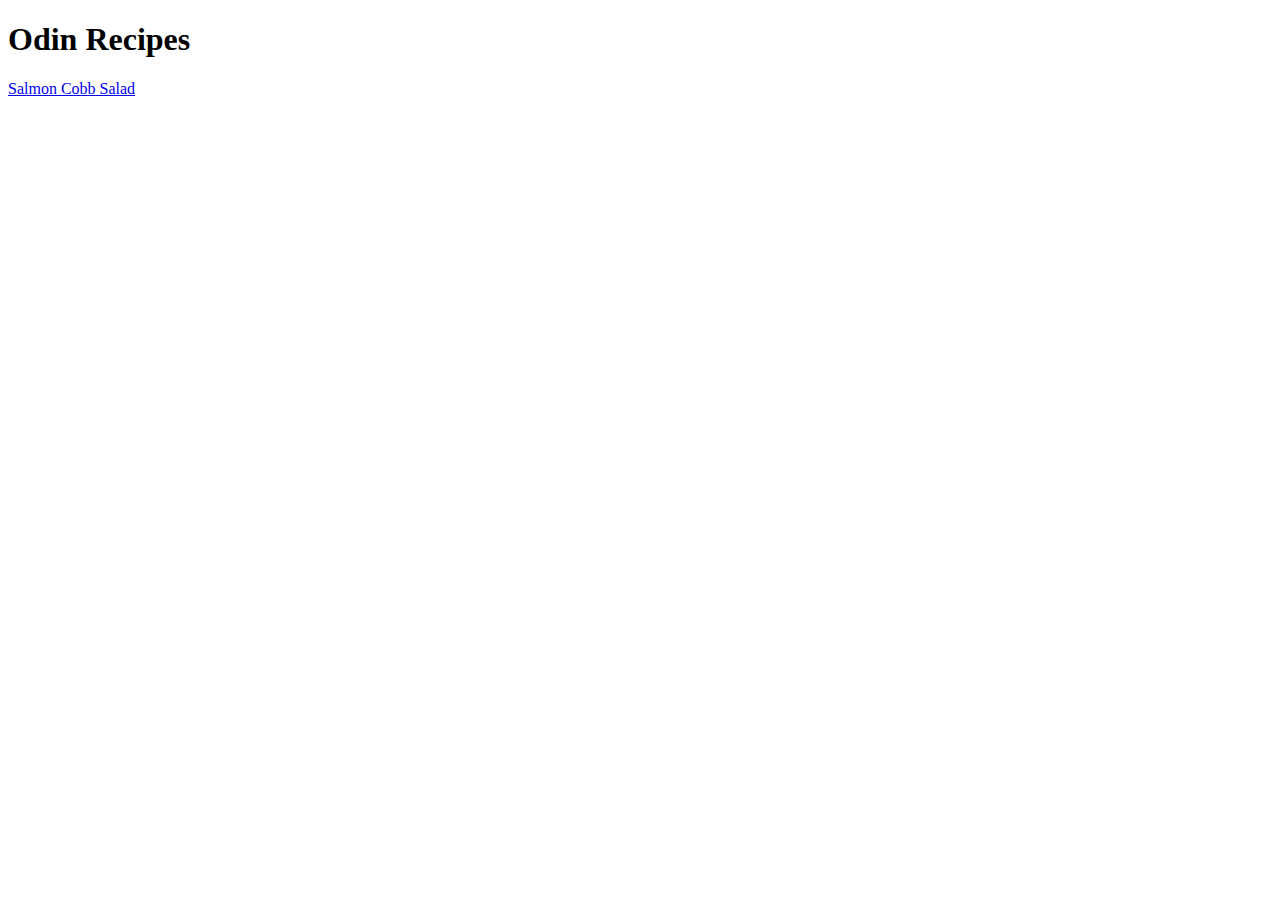
==== index.html @ c62b07eb "add index.html" ====
<!DOCTYPE html>
<html lang="en">
<head>
<meta charset="UTF=8">
<title>Odin Recipes</title>
</head>
<body>
    <h1>Odin Recipes</h1>
    <a href="recipes/salmon-cobb-salad.html">Salmon Cobb Salad</a>

</body>
</html>
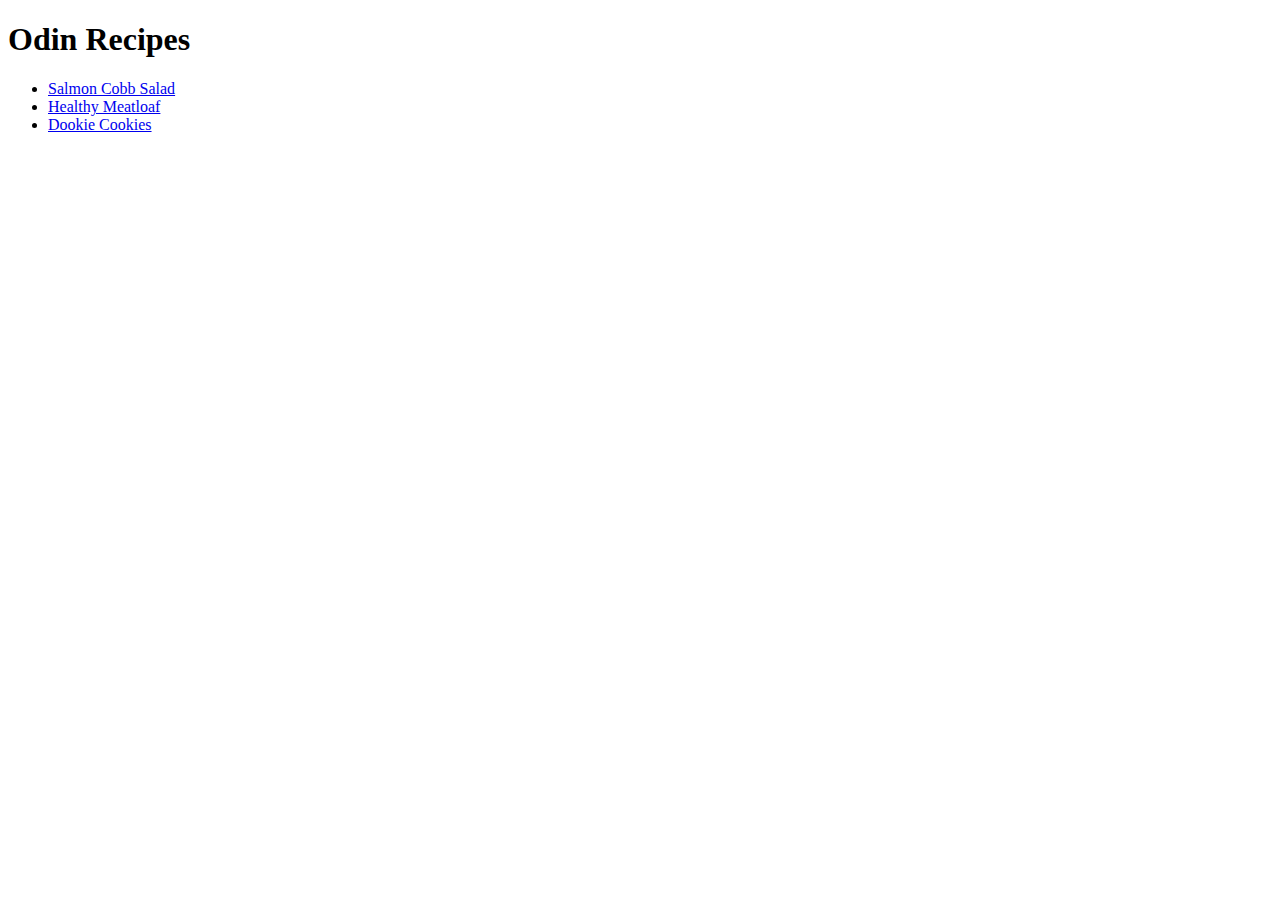
==== commit 84ee5194: "added healthy-meatloaf.html and dookie-cookies.html" ====
--- a/index.html
+++ b/index.html
@@ -6,7 +6,10 @@
 </head>
 <body>
     <h1>Odin Recipes</h1>
-    <a href="recipes/salmon-cobb-salad.html">Salmon Cobb Salad</a>
-
+    <ul>
+        <li><a href="recipes/salmon-cobb-salad.html">Salmon Cobb Salad</a></li>
+        <li><a href="recipes/healthy-meatloaf.html">Healthy Meatloaf</a></li>
+        <li><a href="recipes/dookie-cookies.html">Dookie Cookies</a></li>
+    </ul>
 </body>
 </html>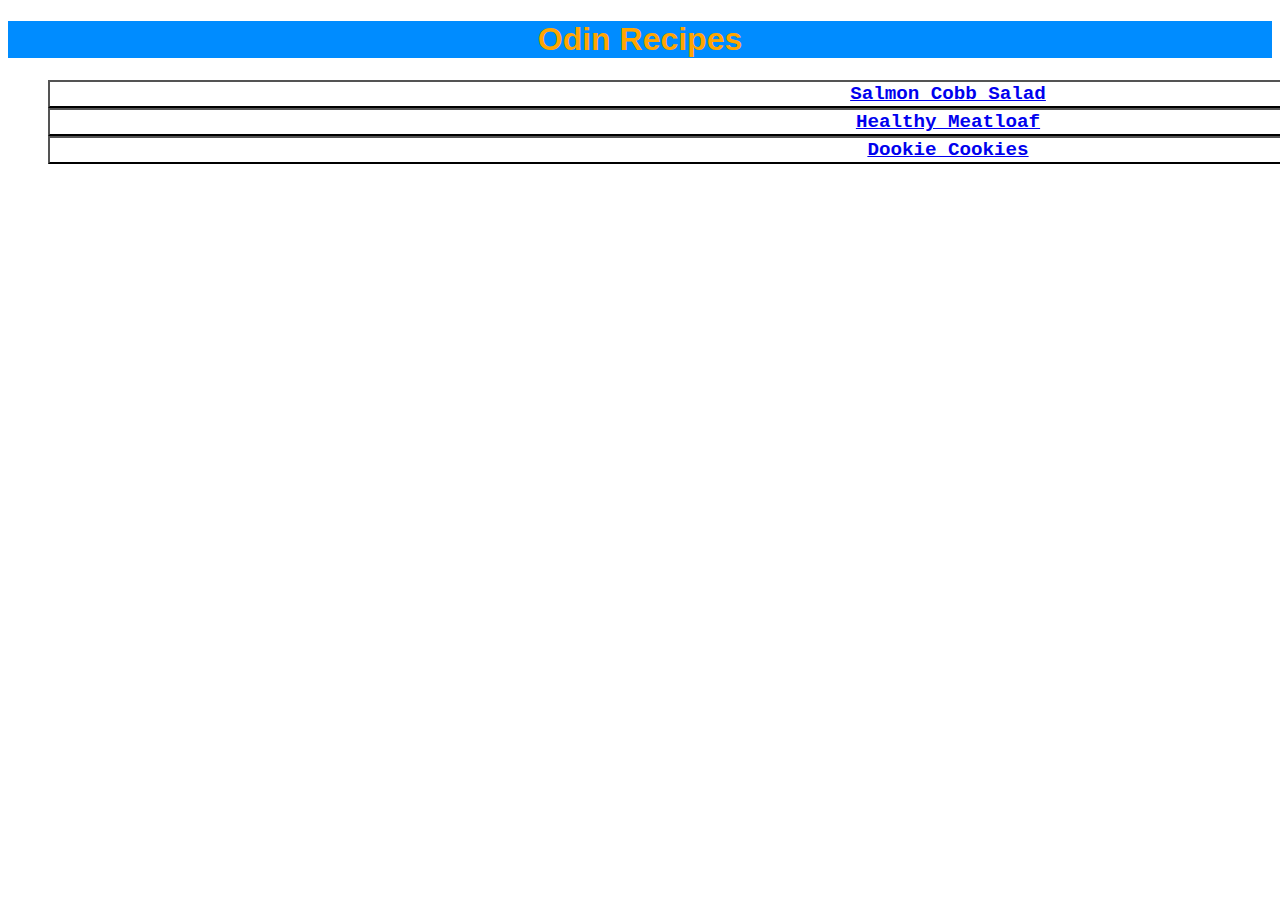
==== commit 1c8ecd07: "testing margin length" ====
--- a/index.html
+++ b/index.html
@@ -1,15 +1,18 @@
 <!DOCTYPE html>
-<html lang="en">
+<html lang="en" paper="letter">
 <head>
 <meta charset="UTF=8">
 <title>Odin Recipes</title>
+<link rel="stylesheet" href="style.css">
 </head>
 <body>
     <h1>Odin Recipes</h1>
     <ul>
-        <li><a href="recipes/salmon-cobb-salad.html">Salmon Cobb Salad</a></li>
-        <li><a href="recipes/healthy-meatloaf.html">Healthy Meatloaf</a></li>
-        <li><a href="recipes/dookie-cookies.html">Dookie Cookies</a></li>
+        <div>
+            <button><a href="recipes/salmon-cobb-salad.html">Salmon Cobb Salad</a></button>
+            <button><a href="recipes/healthy-meatloaf.html">Healthy Meatloaf</a></button>
+            <button><a href="recipes/dookie-cookies.html">Dookie Cookies</a></button>
+        </div>
     </ul>
 </body>
 </html>--- a/style.css
+++ b/style.css
@@ -0,0 +1,17 @@
+h1 {
+    background-color: rgb(0, 140, 255);
+    color: orange;
+    text-align: center;
+    font-family: 'Franklin Gothic Medium', 'Arial Narrow', Arial, sans-serif;
+}
+
+button {
+    width: 1800px; margin: auto;
+    box-sizing: border-box;
+    display: block;
+    background-color: transparent;
+    color: orange;
+    font-size: larger;
+    font-weight: bolder;
+    font-family: 'Courier New', Courier, monospace;
+}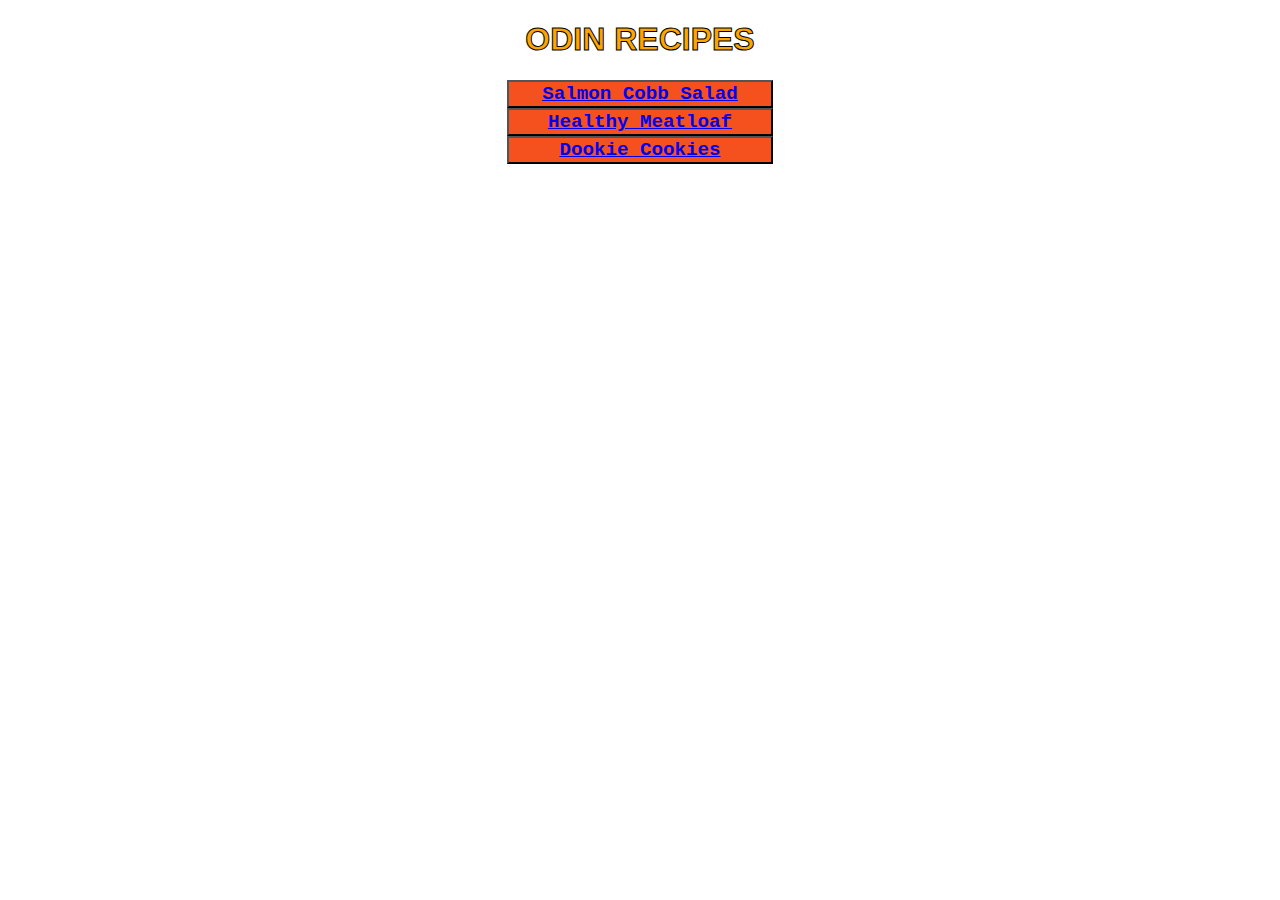
==== commit 8a017a46: "added color to homepage" ====
--- a/index.html
+++ b/index.html
@@ -1,18 +1,16 @@
 <!DOCTYPE html>
-<html lang="en" paper="letter">
+<html lang="en">
 <head>
 <meta charset="UTF=8">
 <title>Odin Recipes</title>
 <link rel="stylesheet" href="style.css">
 </head>
 <body>
-    <h1>Odin Recipes</h1>
-    <ul>
-        <div>
-            <button><a href="recipes/salmon-cobb-salad.html">Salmon Cobb Salad</a></button>
-            <button><a href="recipes/healthy-meatloaf.html">Healthy Meatloaf</a></button>
-            <button><a href="recipes/dookie-cookies.html">Dookie Cookies</a></button>
-        </div>
-    </ul>
+<h1>Odin Recipes</h1>
+    <div>
+        <button id="salmon"><a href="recipes/salmon-cobb-salad.html">Salmon Cobb Salad</a></button>
+        <button id="meatloaf"><a href="recipes/healthy-meatloaf.html">Healthy Meatloaf</a></button>
+        <button id="cookies"><a href="recipes/dookie-cookies.html">Dookie Cookies</a></button>
+    </div>
 </body>
 </html>--- a/style.css
+++ b/style.css
@@ -1,17 +1,34 @@
 h1 {
-    background-color: rgb(0, 140, 255);
     color: orange;
+    text-transform: uppercase;
+    -webkit-text-stroke: 1px black;
     text-align: center;
     font-family: 'Franklin Gothic Medium', 'Arial Narrow', Arial, sans-serif;
 }
 
 button {
-    width: 1800px; margin: auto;
-    box-sizing: border-box;
+    width: 250px; margin: auto;
+    box-sizing: content-box;
     display: block;
-    background-color: transparent;
-    color: orange;
+    background-color: #f4511e;
+    color: #FFFFFF;
     font-size: larger;
     font-weight: bolder;
     font-family: 'Courier New', Courier, monospace;
+}
+
+a:visited {
+    color:#FFFFFF
+}
+
+#salmon a:hover {
+    color:pink
+}
+
+#meatloaf a:hover {
+    color:rgb(165, 87, 42)
+}
+
+#cookies a:hover {
+    color:rgb(179, 114, 77)
 }